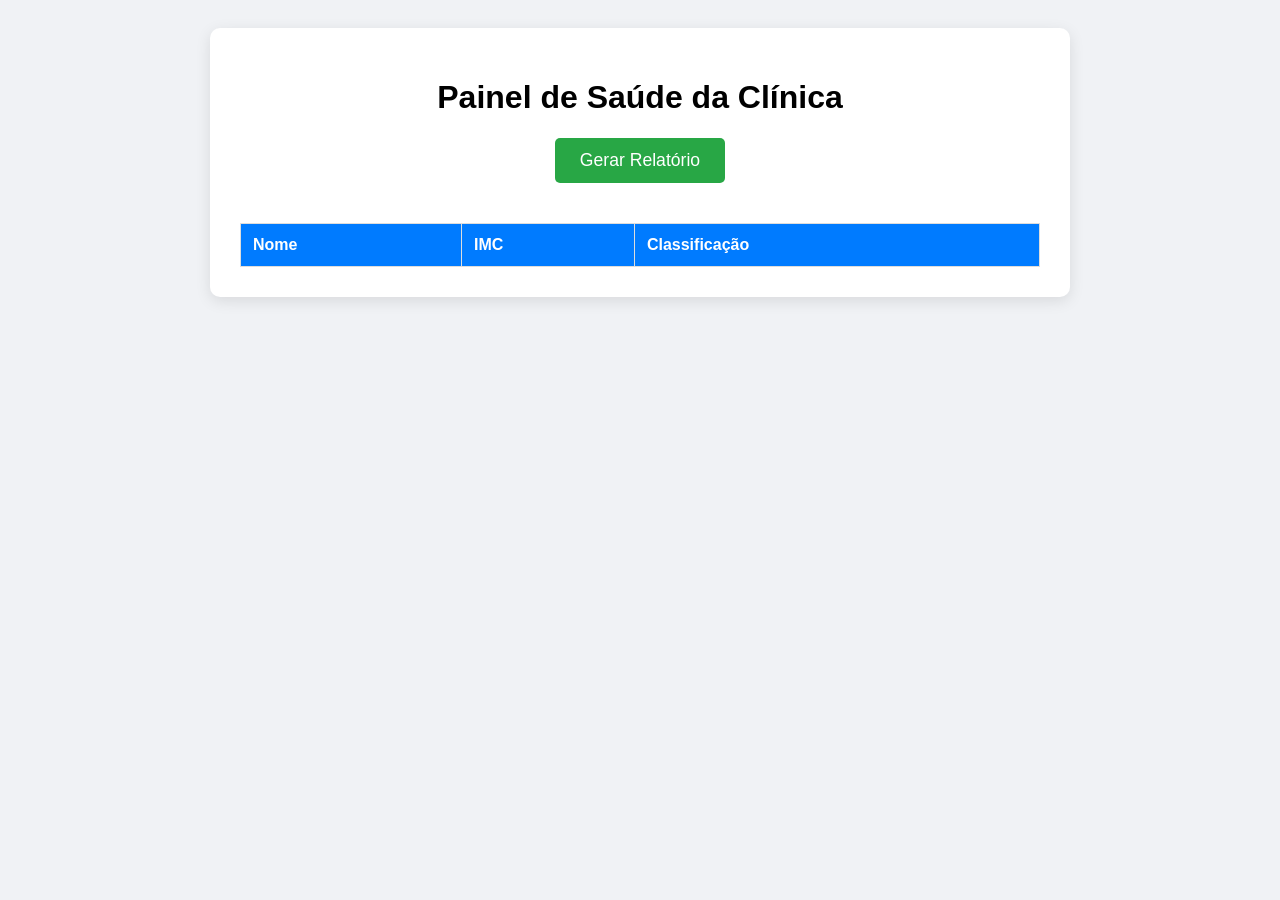
==== index.html @ 0184a192 "Add files via upload" ====
<!DOCTYPE html>
<html lang="pt-br">
    <head>
        <meta charset="UTF-8">
        <title>Painel de Saúde</title>

        <!-- TODO: Vincule aqui o arquivo CSS externo 'style.css' -->
        <link rel="stylesheet" href="style.css">
    </head>
    <body>
        <!-- TODO: Crie uma div container para centralizar o conteúdo da página -->
        <div class="container">
            <!-- TODO: Adicione o título principal da página (Painel de Saúde da Clínica) -->
            <h1>Painel de Saúde da Clínica</h1>
            <!-- TODO: Crie o botão para acionar o relatório. Lembre-se do ID correto para o JS! -->
            <button id="gerar-relatorio">Gerar Relatório</button>
            <!-- TODO: Crie a estrutura da tabela -->
            <table id="relatorio-tabela">
            <thead>
                <tr>
                <!-- TODO: Adicione os 3 cabeçalhos da tabela (Nome, IMC, Classificação) -->
                    <th>Nome</th>
                    <th>IMC</th>
                    <th>Classificação</th>
                </tr>
            </thead>
            <!-- TODO: Identifique o corpo da tabela onde as linhas do relatório serão inseridas
            dinamicamente pelo JS -->
            <tbody id="corpo-tabela">

            </tbody>
            </table>
        </div>
        <!-- TODO: Importe aqui o arquivo JavaScript 'script.js' antes do fechamento do body -->
        <script src="script.js"></script>
    </body>
</html>
---- style.css ----
body {
    font-family: sans-serif;
    background-color: #f0f2f5;
    padding: 20px;
    }
/* TODO: Complete a classe que centraliza e estiliza o cartão principal */
.container {
    background-color: white;
    padding: 30px;
    border-radius: 10px;
    box-shadow: 0 4px 15px rgba(0, 0, 0, 0.1);
    /* TODO: Centralize o texto do container */
    text-align: center;
    max-width: 800px;
    /* TODO: Centralize a div na tela usando margem automática */
    margin: auto;
    }

button {
    padding: 12px 25px;
    font-size: 1.1em;
    border-radius: 5px;
    border: none;
    background-color: #28a745; /* Verde */
    color: white;
    cursor: pointer;
    margin-bottom: 20px;
    }

/* TODO: Faça a tabela ocupar 100% da largura do container */
table {
    width: 100%;
    /* TODO: Junte as bordas duplas da tabela em uma só */
    border-collapse: collapse;
    margin-top: 20px;
    }

/* TODO: Estilize as células de cabeçalho (th) e de dados (td) */
th, td {
    border: 1px solid #ddd;
    padding: 12px;
    text-align: left;
}
/* TODO: Defina a cor do cabeçalho da tabela (th) */
th {
    background-color: #007bff; /* Azul */
    color: white;
    }
/* TODO: Aplique o efeito de "linha zebrada" nas linhas pares do corpo da tabela */
tbody tr:nth-child {
    background-color: #f2f2f2;
    }
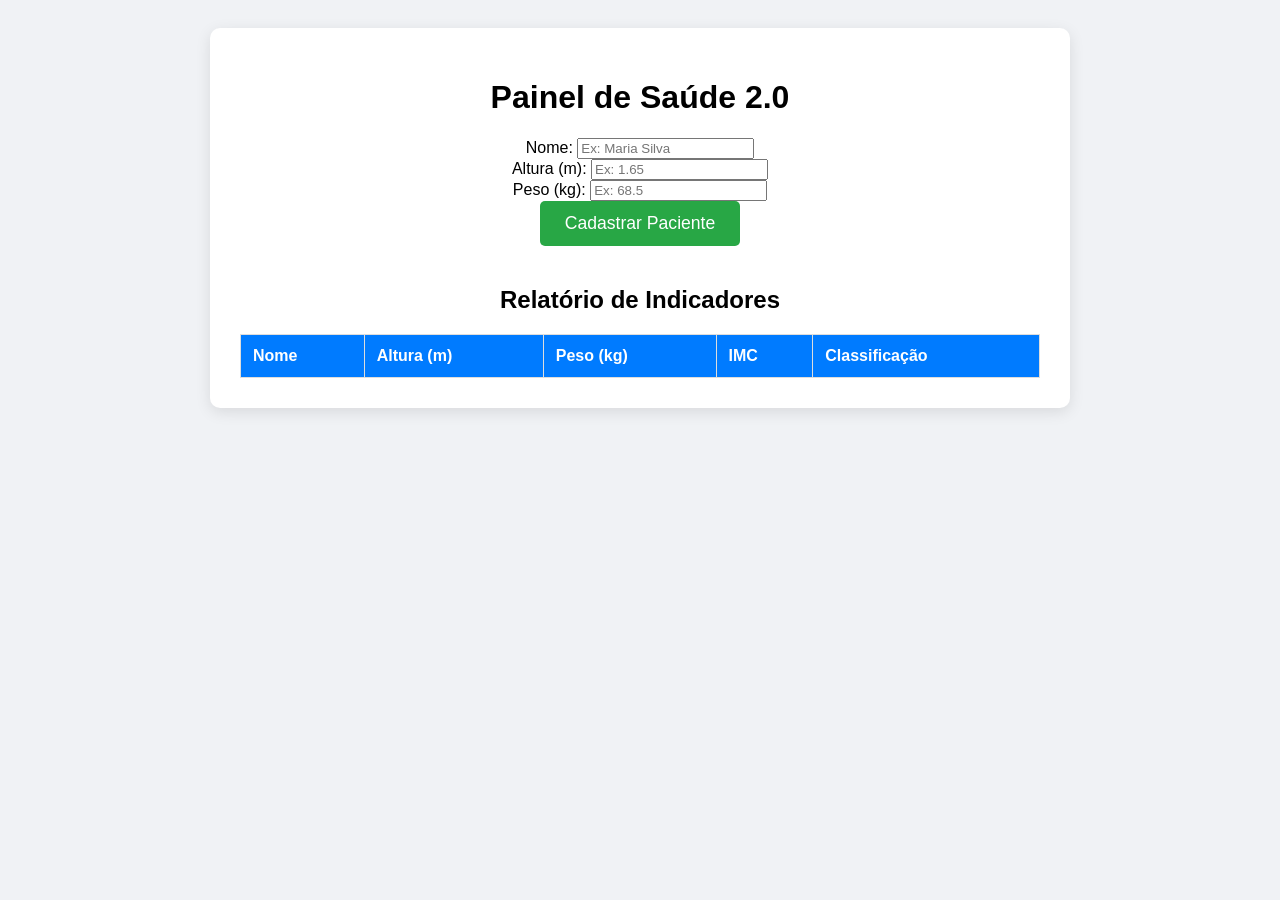
==== commit 72f94beb: "Refactor index.html for improved structure and content" ====
--- a/index.html
+++ b/index.html
@@ -1,37 +1,74 @@
-<!DOCTYPE html>
-<html lang="pt-br">
+<!DOCTYPE html> 
+<html lang="pt-BR"> 
     <head>
         <meta charset="UTF-8">
-        <title>Painel de Saúde</title>
-
-        <!-- TODO: Vincule aqui o arquivo CSS externo 'style.css' -->
+        <title>Painel de Saúde 2.0</title>
+        <!-- ATIVIDADE EXTRA-CLASSE: Vincule sua folha de estilos (style.css) abaixo --> 
         <link rel="stylesheet" href="style.css">
     </head>
     <body>
-        <!-- TODO: Crie uma div container para centralizar o conteúdo da página -->
-        <div class="container">
-            <!-- TODO: Adicione o título principal da página (Painel de Saúde da Clínica) -->
-            <h1>Painel de Saúde da Clínica</h1>
-            <!-- TODO: Crie o botão para acionar o relatório. Lembre-se do ID correto para o JS! -->
-            <button id="gerar-relatorio">Gerar Relatório</button>
-            <!-- TODO: Crie a estrutura da tabela -->
-            <table id="relatorio-tabela">
-            <thead>
-                <tr>
-                <!-- TODO: Adicione os 3 cabeçalhos da tabela (Nome, IMC, Classificação) -->
-                    <th>Nome</th>
-                    <th>IMC</th>
-                    <th>Classificação</th>
-                </tr>
-            </thead>
-            <!-- TODO: Identifique o corpo da tabela onde as linhas do relatório serão inseridas
-            dinamicamente pelo JS -->
-            <tbody id="corpo-tabela">
-
-            </tbody>
-            </table>
-        </div>
-        <!-- TODO: Importe aqui o arquivo JavaScript 'script.js' antes do fechamento do body -->
-        <script src="script.js"></script>
+        <main class="container">
+            <h1>Painel de Saúde 2.0</h1>
+            <!-- ========================================================= 1. FORMULÁRIO DE CADASTRO DO PACIENTE
+            Preencha os atributos que faltam (id, type, step, etc.) ========================================================= -->
+            <form id="form-paciente">
+                <!-- Campo Nome -->
+                <div class="nome">
+                    <label for="nome">Nome:</label> 
+                    <input
+                    type="text"
+                    id="nome-paciente" 
+                    placeholder="Ex: Maria Silva"
+                    required
+                    >
+                </div>
+                <!-- Campo Altura --> 
+                <div class="altura">
+                    <label for="altura">Altura (m):</label> 
+                    <input
+                    type="number" 
+                    id="altura"
+                    step="0.01" 
+                    placeholder="Ex: 1.65"
+                    required
+                    >
+                </div>
+                <!-- Campo Peso -->
+                <div class="peso">
+                    <label for="peso">Peso (kg):</label> 
+                    <input
+                    type="number"
+                    id="peso"
+                    step="0.1"
+                    placeholder="Ex: 68.5"
+                    required
+                    >
+                </div>
+                <!-- Botão de Envio -->
+                <button type="submit"> 
+                    Cadastrar Paciente 
+                </button>
+            </form>
+            <!-- ========================================================= 2. TABELA DE RELATÓRIO DE PACIENTES ========================================================= -->
+            <section class="tabela-container"> 
+                <h2>Relatório de Indicadores</h2> 
+                <table>
+                    <thead> 
+                        <tr>
+                            <th>Nome</th> 
+                            <th>Altura (m)</th> 
+                            <th>Peso (kg)</th> 
+                            <th>IMC</th> 
+                            <th>Classificação</th>
+                        </tr>
+                    </thead>
+                    
+                    <tbody id="corpo-tabela"> <!-- As linhas serão injetadas dinamicamente aqui via JavaScript -->
+                    </tbody> 
+                </table>
+            </section> 
+        </main>
+        <!-- ========================================================= 3. IMPORTAÇÃO DO SCRIPT JAVASCRIPT ========================================================= -->
+        <script src="script.js"></script> 
     </body>
-</html>+</html>
